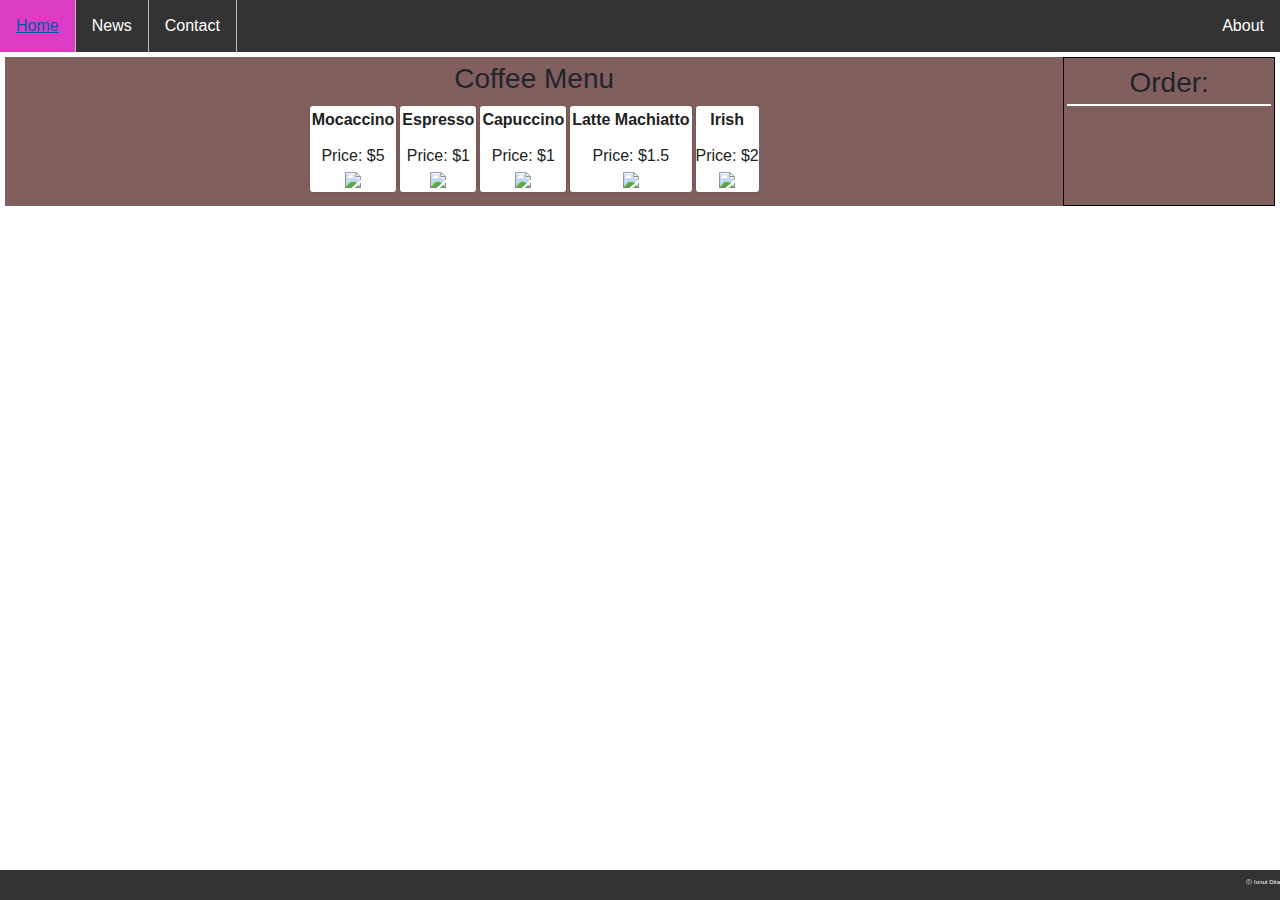
==== index.html @ cc39a3d8 "Remove button, design, etc" ====
<!DOCTYPE html>
<html>
<head>
    <meta charste="utf-8">
    <link rel="stylesheet" href="style.css">
    <script src="https://ajax.googleapis.com/ajax/libs/jquery/3.2.1/jquery.js"></script>
    <link rel="stylesheet" href="https://maxcdn.bootstrapcdn.com/bootstrap/4.0.0/css/bootstrap.min.css" integrity="sha384-Gn5384xqQ1aoWXA+058RXPxPg6fy4IWvTNh0E263XmFcJlSAwiGgFAW/dAiS6JXm" crossorigin="anonymous">
</head>
<body>
    <div>
        <nav id="navBar">
            <ul>
                <li><a href="index.html">Home</a></li>
                <li><a href="newspage.html">News</a></li>    
                <li><a href="contact.html">Contact</a></li>    
                <li style="float: right"><a href="about.html">About</a></li>
            </ul>
        </nav>
    </div>
    <div id="container" class="row"> 
        <div id="mainContainer" class="col-sm-10">
            <!-- <h3>Shop</h3> -->
            <span id="coffeeMenu"><h3>Coffee Menu</h3></span>
        </div>
        <div id="orderContainer" class="col-sm-2">
            <h3 class="orderName">Order:</h3>
            <div id="totalPrice"></div>
        </div>
    </div>
    <div id="recommendedCoffee"></div>
    <footer id="footerContainer">
        <p style="color:white; text-align: right; font-size-adjust: 0.20">Ⓒ Ionut Dita</p>
    </footer>
    <script type="text/javascript" src="script.js"></script>
    <script src="https://code.jquery.com/jquery-3.2.1.slim.min.js" integrity="sha384-KJ3o2DKtIkvYIK3UENzmM7KCkRr/rE9/Qpg6aAZGJwFDMVNA/GpGFF93hXpG5KkN" crossorigin="anonymous"></script>
    <script src="https://cdnjs.cloudflare.com/ajax/libs/popper.js/1.12.9/umd/popper.min.js" integrity="sha384-ApNbgh9B+Y1QKtv3Rn7W3mgPxhU9K/ScQsAP7hUibX39j7fakFPskvXusvfa0b4Q" crossorigin="anonymous"></script>
    <script src="https://maxcdn.bootstrapcdn.com/bootstrap/4.0.0/js/bootstrap.min.js" integrity="sha384-JZR6Spejh4U02d8jOt6vLEHfe/JQGiRRSQQxSfFWpi1MquVdAyjUar5+76PVCmYl" crossorigin="anonymous"></script>
</body>
</html>
---- style.css ----
/*--------- Navigation bar!---------*/
#navBar ul{ 
    top: 0;
    width: 100%;
    list-style: none;
    margin: 0;
    padding: 0;
    background-color: #333;
    overflow: hidden;
}

li{
    float:left;
    border-right: 1px solid #bbb;
}

li:last-child{
    border-right: none;
}

li a{
    display: inline-block;
    padding: 8px;
    text-align: center;
    padding: 14px 16px;
    text-decoration: none;
    background-color: #333;
    color: white;
}

li a:hover{
    background-color: rgb(219, 60, 195);
}

.active{
    background-color: #4CAF50;
}

/*--------Main Container---------*/
#container{
    margin: 0 5px 0 5px;
}

/* ---------Coffee Menu-------- */
#mainContainer{
    margin-top: 5px;
    padding: 5px;
    float: left;
    background-color: rgb(129, 95, 95);
    text-align:center;
}

/* --------Order Container------ */
#orderContainer{
    padding: 1px;
    margin-top: 5px;
    border: solid 1px black;
    background-color: rgb(129, 95, 95);
}

.orderName{
    padding: 5px;
    margin: 1.5px;
    border-bottom: 2px solid white;
    text-align: center;
}

.coffeeName{
    position: relative;
    padding-bottom: 10px;
    display: block;
    font-weight: bold;
    margin: 2px;
    cursor: pointer; 
}

.coffeeContainer{
    cursor: pointer;
    position: relative;
    display: inline-block;
    margin: 2px;
    background-color: #fff;
    border-radius: 3px;
    border-width: 0;
    padding: 0;
    color: #222;
    text-decoration: none;
    overflow: hidden;
    box-shadow: 0 1px 5px -1px rgba(0,0,0,.13);
    -webkit-transition: box-shadow .15s ease-in-out;
    -o-transition: box-shadow .15s ease-in-out;
    transition: box-shadow .15s ease-in-out;
    text-align: center;
}

.iconCoffee{
    -webkit-transition: opacity .15s ease-in-out;
    -o-transition: opacity .15s ease-in-out;
    transition: opacity .15s ease-in-out;
    background-color: #fff;
}

#totalPrice{
    margin: 0;
    color: white;
    font-weight: bold;
    bottom: 0;
}

#removeButton{
    color: red;
    font-size: 8px;
    text-align:center;
    float: right;
    cursor:pointer;
}

/* -----NEWS PAGE------ */

#iconCoffee{
    width:100%;
}

/* ----CONTACT PAGE----- */

#addressLocation{

    margin-top: 10px;
    text-align: left;
    padding: 10px 10px 10px 50px;
}

#inputContainer{
    margin-top: 100px;
    text-align: center;
}

label {
    display: inline-block;
    width: 120px;
    text-align: right;
}

/* ----ABOUT US PAGE---- */

#containerAbout{
    margin-top:10px;
    float: left;
}

/* ----FOOTER----- */

#footerContainer{
    background-color:#333;
    height: 30px;
    width: 100%;
    bottom: 0;
    position:fixed;
}
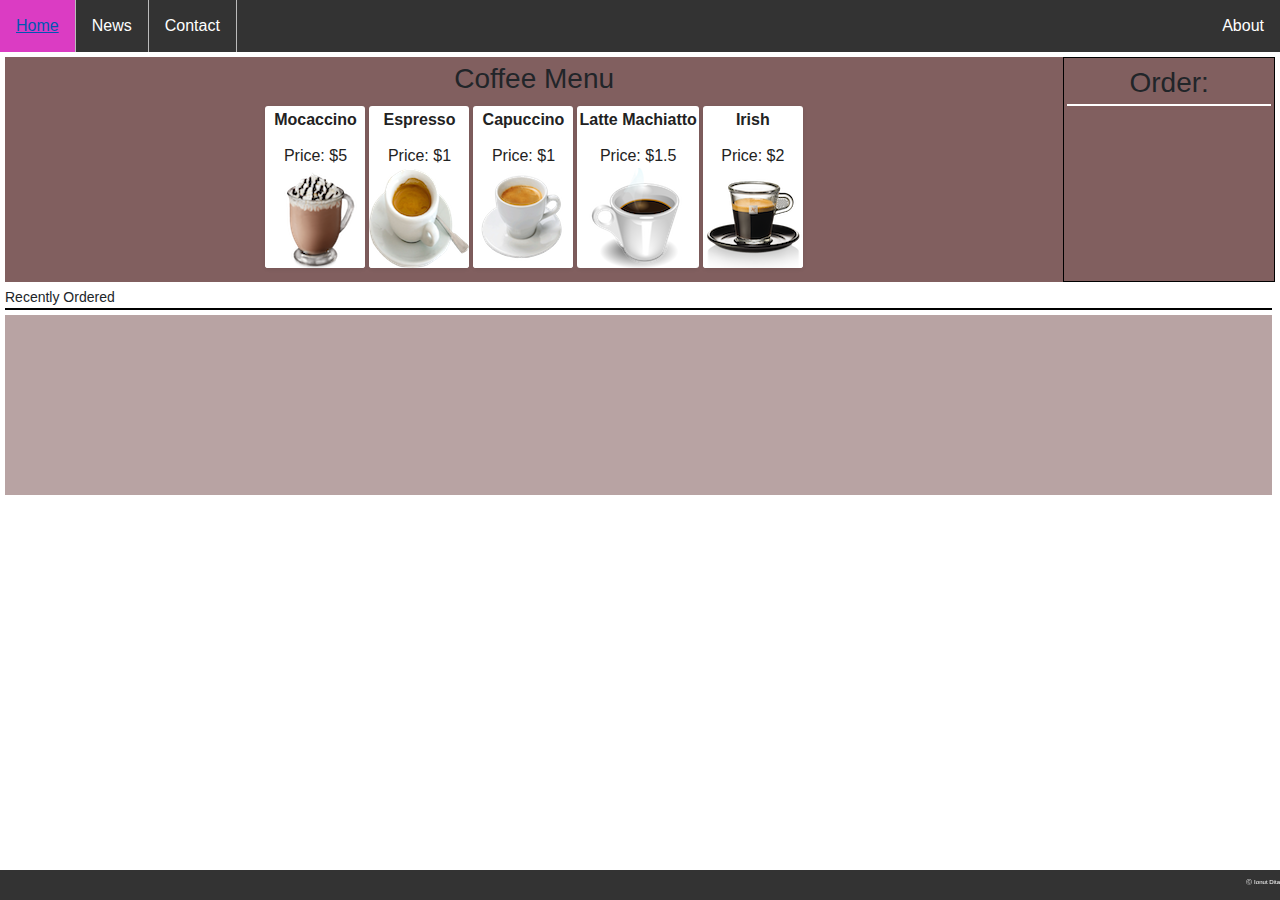
==== commit cbfd9f35: "Remove coffee rebuild" ====
--- a/index.html
+++ b/index.html
@@ -27,7 +27,13 @@
             <div id="totalPrice"></div>
         </div>
     </div>
-    <div id="recommendedCoffee"></div>
+    <div id="recentOrderedTitle">
+        <span>Recently Ordered</span>
+    </div>
+    <div id="recommendedCoffee" class="col-sm-12">
+        <span id="recentlyOrderedTitle">
+            <!-- <h3>Recently Ordered</h3></span> -->
+    </div>
     <footer id="footerContainer">
         <p style="color:white; text-align: right; font-size-adjust: 0.20">Ⓒ Ionut Dita</p>
     </footer>
--- a/style.css
+++ b/style.css
@@ -107,12 +107,51 @@
     bottom: 0;
 }
 
-#removeButton{
-    color: red;
-    font-size: 8px;
+.orderCoffeeName{
+    position:relative;
+    color: #000000;
+    font-size: 16px;
     text-align:center;
-    float: right;
     cursor:pointer;
+    border: 1px solid white;
+    margin: 2px;
+    background-color: rgb(255, 170, 170)
+}
+
+
+
+.orderCoffeeName .toolTip{
+    visibility: hidden;
+    background-color: #555;
+    color: #fff;
+    text-align: center;
+    position: absolute;
+    margin-left: -60px;
+    bottom:125%;
+    left: 50%;
+    border-radius: 4px;
+    padding: 0 5px;
+    z-index: 1;
+    opacity: 0;
+    transition: opacity 0.3s;
+}
+/* .orderCoffeeName .toolTip::after{
+    content: "";
+    position:absolute;
+    top: 100%;
+    left: 50%;
+    border-color: #555 transparent transparent transparent;
+} */
+
+.orderCoffeeName:hover .toolTip{
+    visibility: visible;
+    opacity: 1;
+    font-size: 14px;
+
+}
+
+.orderCoffeeName:hover {
+    background-color: rgb(128, 255, 128);
 }
 
 /* -----NEWS PAGE------ */
@@ -156,4 +195,35 @@
     width: 100%;
     bottom: 0;
     position:fixed;
-}+}
+
+/* ----Recently Added------- */
+
+#recommendedCoffee{
+    width:99%;
+    height:180px;
+    margin: 5px;
+    padding: 5px;
+    float: left;
+    background-color: rgb(184, 163, 163);
+}
+
+#recentOrderedTitle{
+    margin: 5px 0 0 5px;
+    font-size: 14px;
+    border-bottom: 2px solid black;
+    width: 99%;
+}
+/* name: "Mocaccino",
+description: "choco",
+price: 5,
+src: "images/choco.png"
+
+
+self.price = 5
+self.name= moccacinoi
+self.src=images
+self.descirption= choco
+
+
+orders: =  */